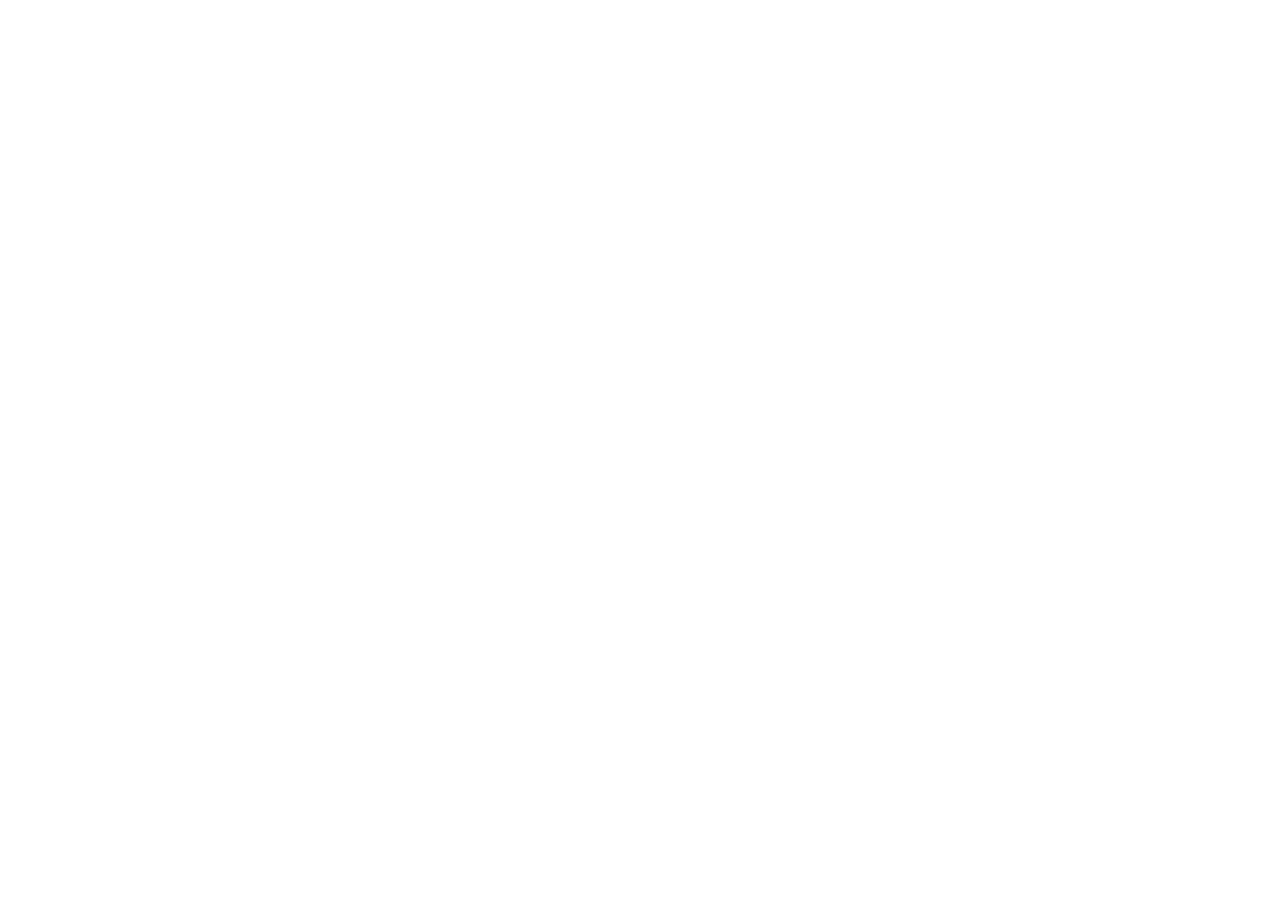
==== background.html @ 17314a0e "Update and rename background.css to background.html" ====
<html>
  
<style>
  body {
    background-image: <img src="image2.jpg" alt="Description">; /* Replace with your image file name or URL */
    background-size: cover;                /* Scales image to fill the entire screen */
    background-position: center;           /* Centers the image */
    background-repeat: no-repeat;          /* Prevents the image from tiling */
    background-attachment: fixed;          /* (Optional) keeps background still while scrolling */
  }
</style>
</html>
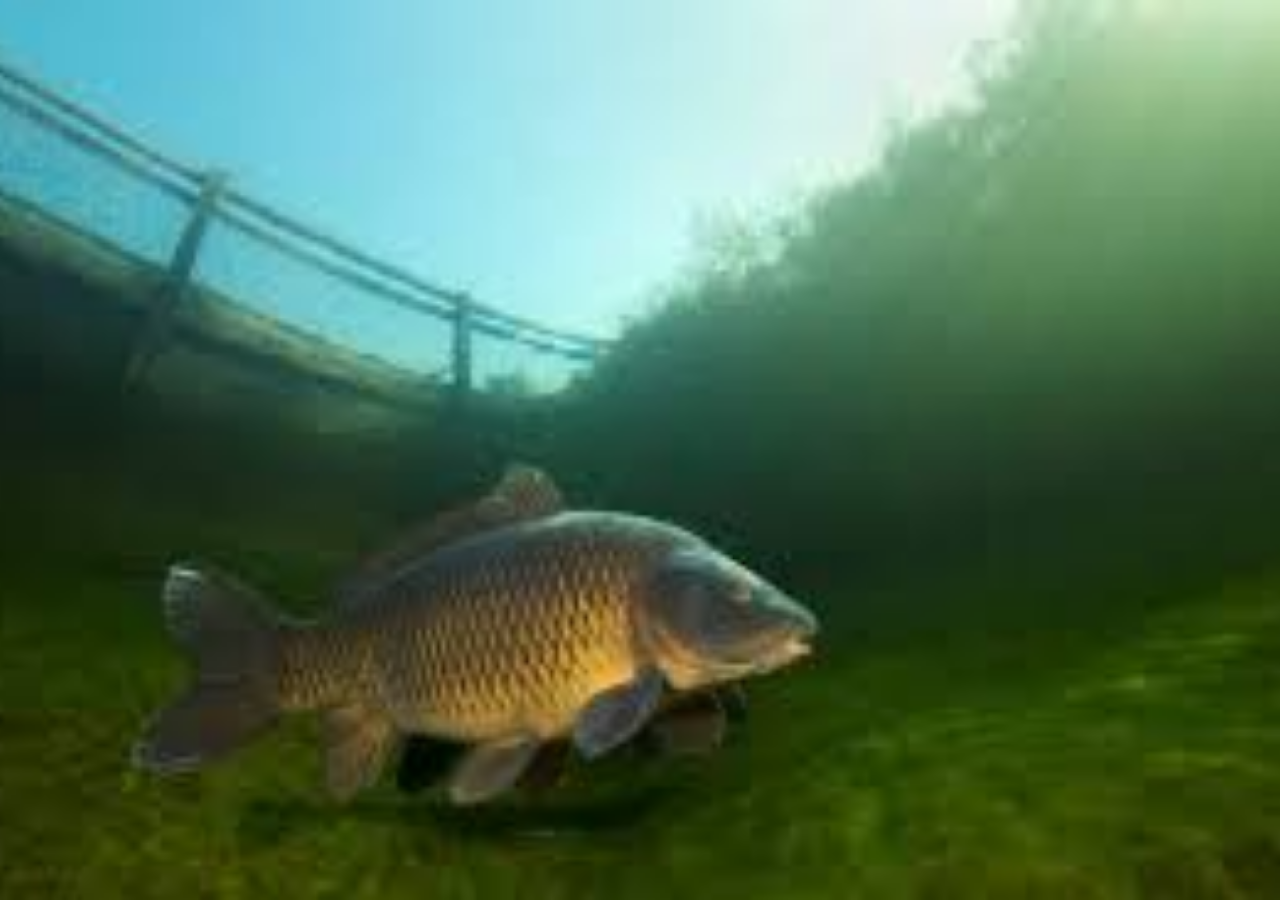
==== commit 74931caf: "Update background.html" ====
--- a/background.html
+++ b/background.html
@@ -1,12 +1,17 @@
 <html>
-  
+
 <style>
   body {
-    background-image: <img src="image2.jpg" alt="Description">; /* Replace with your image file name or URL */
-    background-size: cover;                /* Scales image to fill the entire screen */
+    background-image: url('practice/images/carp.jpg'); /* Replace with your image file path or URL */
+    background-repeat: no-repeat;           /* Prevents the image from tiling */
+    background-size: cover;                 /* Scales image to fill the entire screen */
     background-position: center;           /* Centers the image */
-    background-repeat: no-repeat;          /* Prevents the image from tiling */
-    background-attachment: fixed;          /* (Optional) keeps background still while scrolling */
+    background-attachment: fixed;           /* Keeps background fixed while scrolling */
   }
 </style>
+
+<body style="background-image: url('images/carp.jpg'); background-size: cover;">
+
+</body>
+  
 </html>
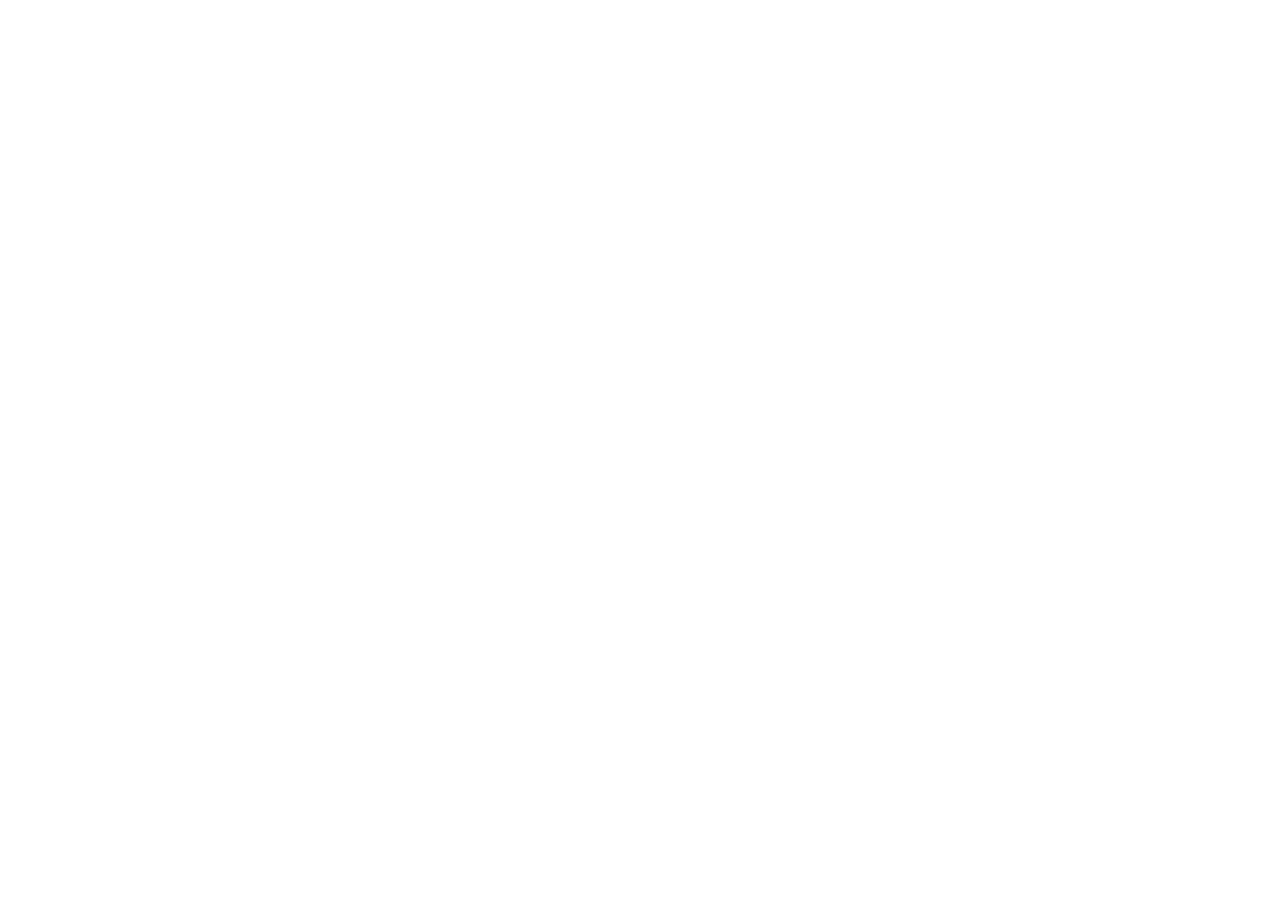
==== commit f5532817: "Update background.html" ====
--- a/background.html
+++ b/background.html
@@ -10,8 +10,6 @@
   }
 </style>
 
-<body style="background-image: url('images/carp.jpg'); background-size: cover;">
-
 </body>
   
 </html>
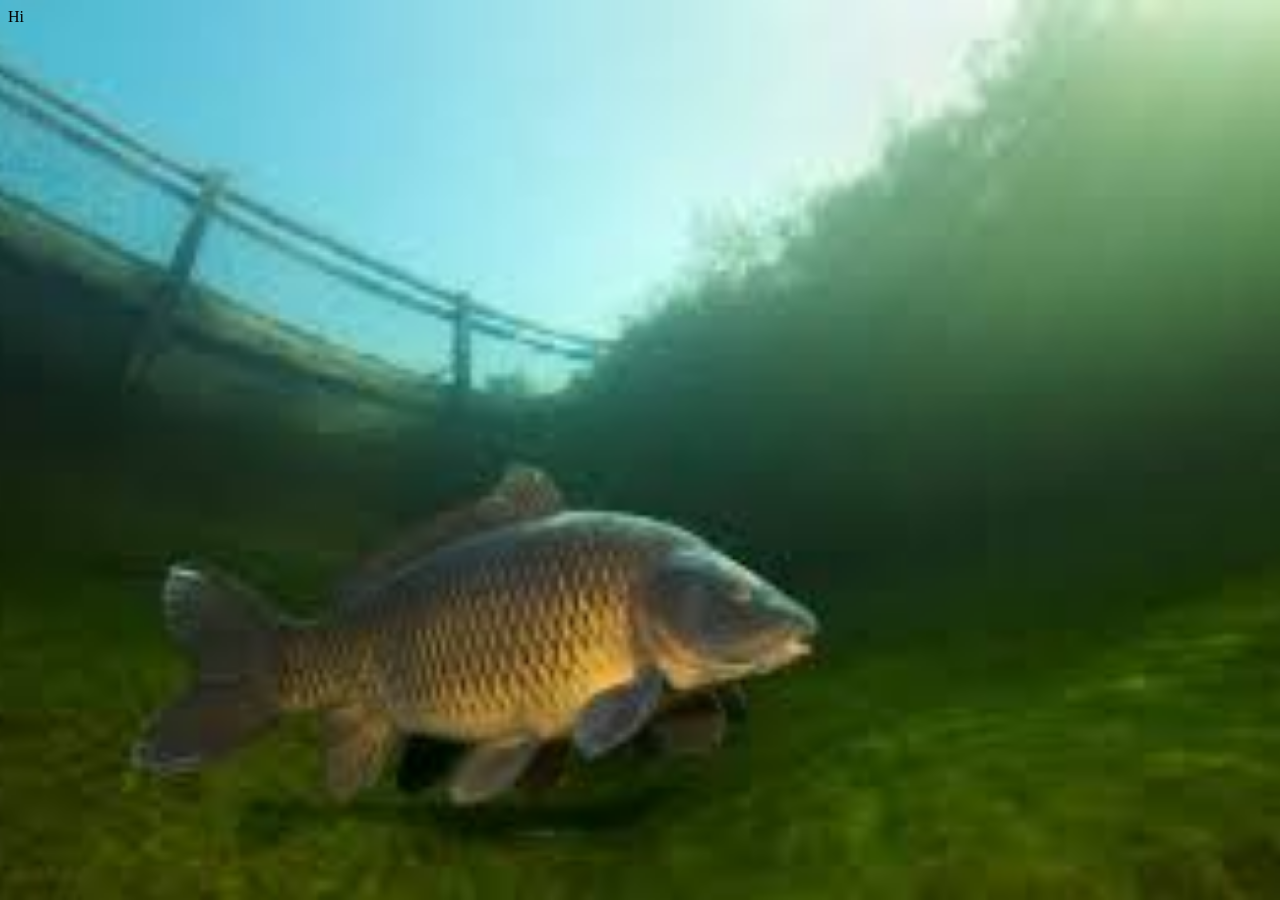
==== commit 5e5f1b8c: "Update background.html" ====
--- a/background.html
+++ b/background.html
@@ -1,15 +1,17 @@
 <html>
+<head>
+  <style>
+    body {
+      background-image: url('images/carp.jpg');
+      background-size: cover;
+      background-repeat: no-repeat;
+      background-position: center;
+      background-attachment: fixed;
+    }
+  </style>
+</head>
 
-<style>
-  body {
-    background-image: url('practice/images/carp.jpg'); /* Replace with your image file path or URL */
-    background-repeat: no-repeat;           /* Prevents the image from tiling */
-    background-size: cover;                 /* Scales image to fill the entire screen */
-    background-position: center;           /* Centers the image */
-    background-attachment: fixed;           /* Keeps background fixed while scrolling */
-  }
-</style>
-
+<body>
+Hi
 </body>
-  
 </html>
